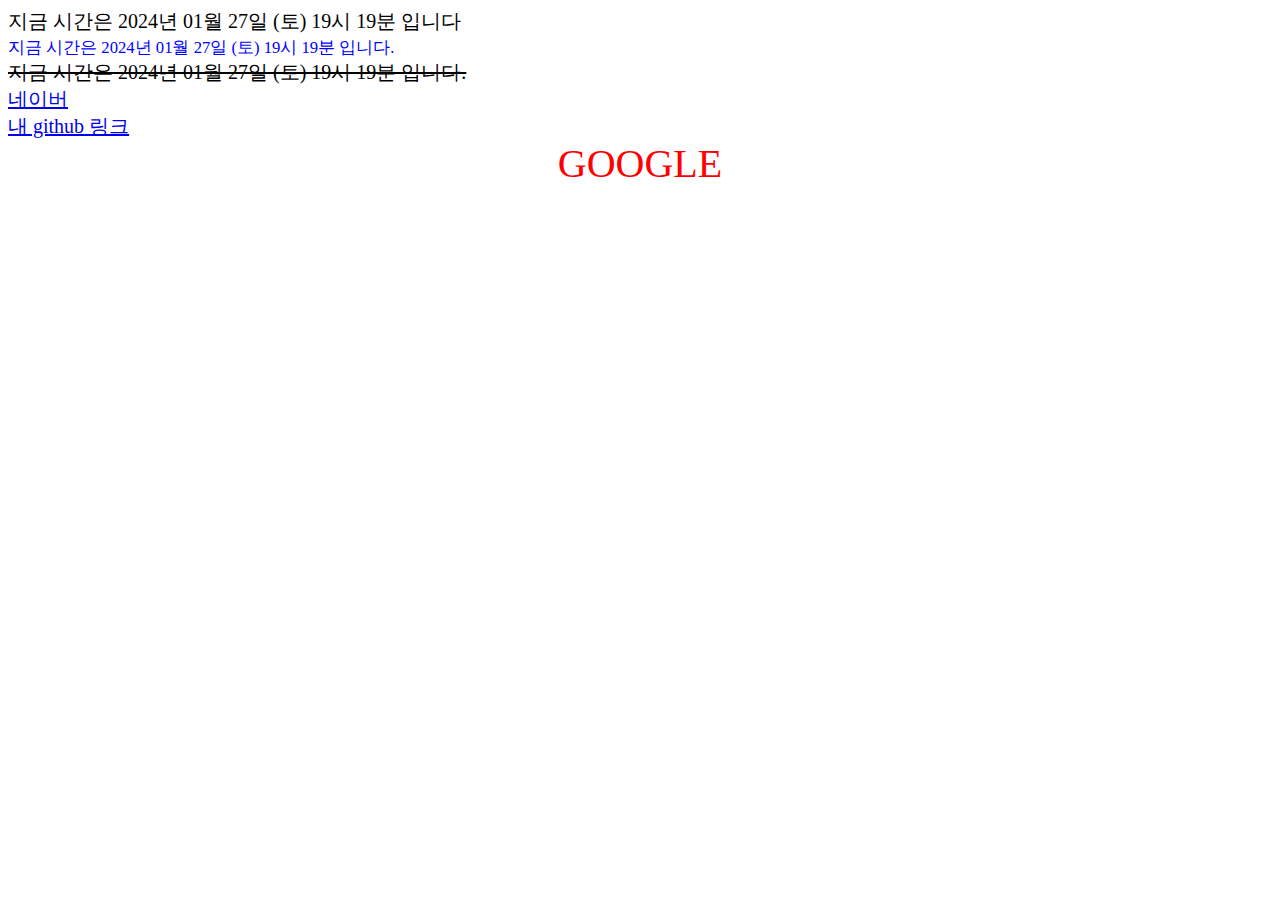
==== html2.html @ 34604a61 "html 기본 및 css 기초" ====
<!DOCTYPE html>

<html lang="en">
<head>
    <meta charset="UTF-8">
    <meta name="viewport" content="width=device-width, initial-scale=1.0">

    <link rel="stylesheet" href="style.css">
    <title>Document</title>
</head>
<style>
    body{font-size: 20px;}
    small{color: blue;}
    div{
        color: red;
        font-size: 40px;
        text-align: center;
        justify-content: center;
        gap: 40px;

    }
    .center{
        text-align: center;
    }
    div::after{
        content: "";
        display: block;
        width: 100%;height: 4px;
        background: #000;
        transition: all 1s;
    }
    .center::after{
        transform: scaleX(0);

    }
    .center:hover::after{
        transform: scaleX(1);
    }
</style>
<body>
    지금 시간은 2024년 01월 27일 (토) 19시 19분 입니다 <br>
    <SMALL>지금 시간은 2024년 01월 27일 (토) 19시 19분 입니다.</SMALL> <br>
    <del>지금 시간은 2024년 01월 27일 (토) 19시 19분 입니다.</del> <br>
    <a href="https://www.naver.com/">네이버</a> <br>
    <a href="https://github.com/kimjihoon3106" target="_blank">내 github 링크</a>
    <div class="center">GOOGLE</div>
</body>
</html>
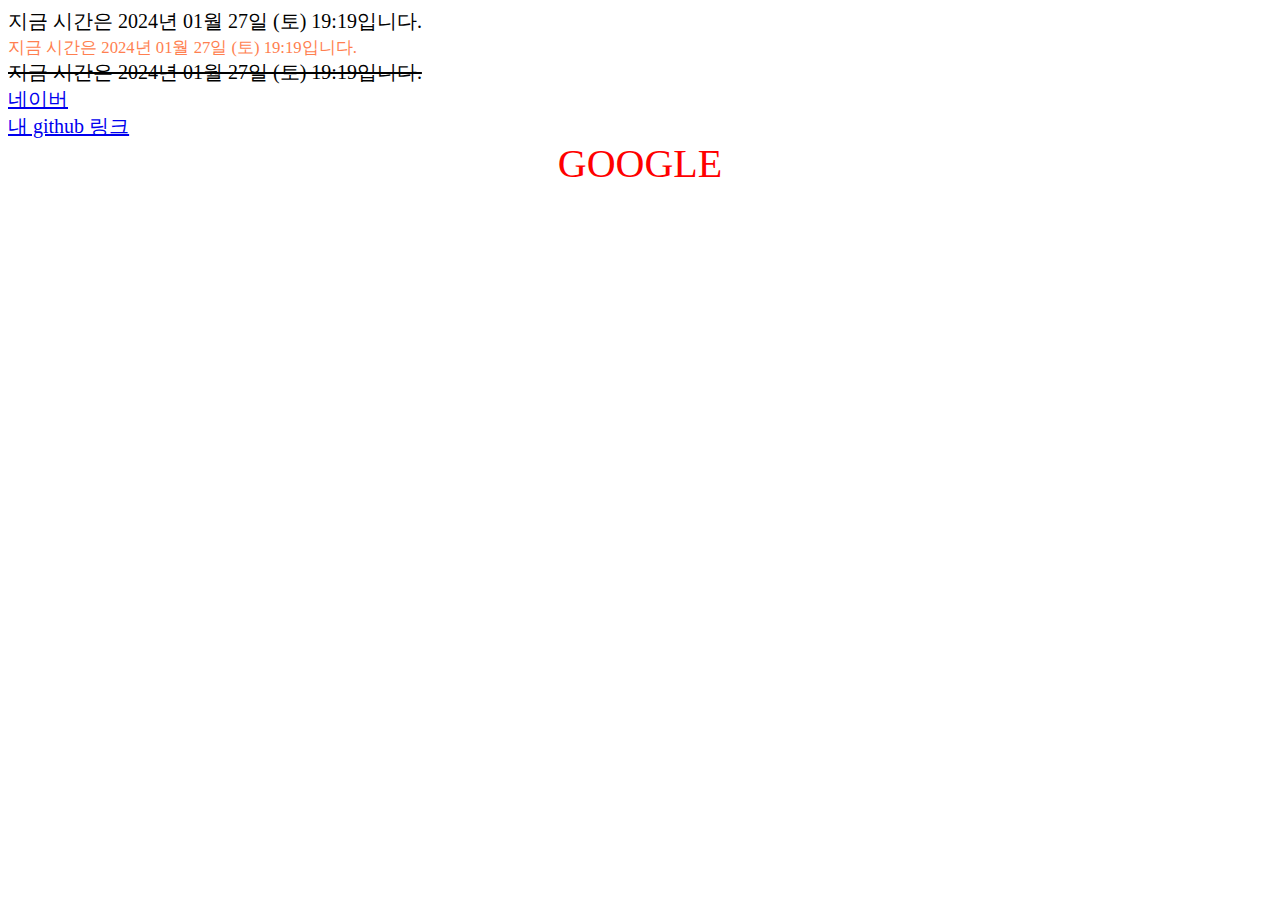
==== commit a51e8e3d: "html 기본 및 css 기초" ====
--- a/html2.html
+++ b/html2.html
@@ -3,6 +3,7 @@
 <html lang="en">
 <head>
     <meta charset="UTF-8">
+    <meta http-equiv="X-UA-Compatible" content="IE=edge">
     <meta name="viewport" content="width=device-width, initial-scale=1.0">
 
     <link rel="stylesheet" href="style.css">
@@ -10,39 +11,33 @@
 </head>
 <style>
     body{font-size: 20px;}
-    small{color: blue;}
+    small{color: coral;}
     div{
         color: red;
         font-size: 40px;
         text-align: center;
-        justify-content: center;
         gap: 40px;
-
-    }
-    .center{
-        text-align: center;
     }
     div::after{
-        content: "";
-        display: block;
-        width: 100%;height: 4px;
+        content:"";
+        display:block;
+        width:100%;height: 4px;
         background: #000;
         transition: all 1s;
     }
     .center::after{
         transform: scaleX(0);
-
     }
     .center:hover::after{
         transform: scaleX(1);
     }
 </style>
 <body>
-    지금 시간은 2024년 01월 27일 (토) 19시 19분 입니다 <br>
-    <SMALL>지금 시간은 2024년 01월 27일 (토) 19시 19분 입니다.</SMALL> <br>
-    <del>지금 시간은 2024년 01월 27일 (토) 19시 19분 입니다.</del> <br>
-    <a href="https://www.naver.com/">네이버</a> <br>
-    <a href="https://github.com/kimjihoon3106" target="_blank">내 github 링크</a>
+    지금 시간은 2024년 01월 27일 (토) 19:19입니다. <br>
+    <small> 지금 시간은 2024년 01월 27일 (토) 19:19입니다. </small><br>
+    <del> 지금 시간은 2024년 01월 27일 (토) 19:19입니다. </del><br>
+    <a href="https://www.naver.com/">네이버</a><br>
+    <a href="https://github.com/vinylrich" target="_blank">내 github 링크</a>
     <div class="center">GOOGLE</div>
-</body>
-</html>+
+</html>
